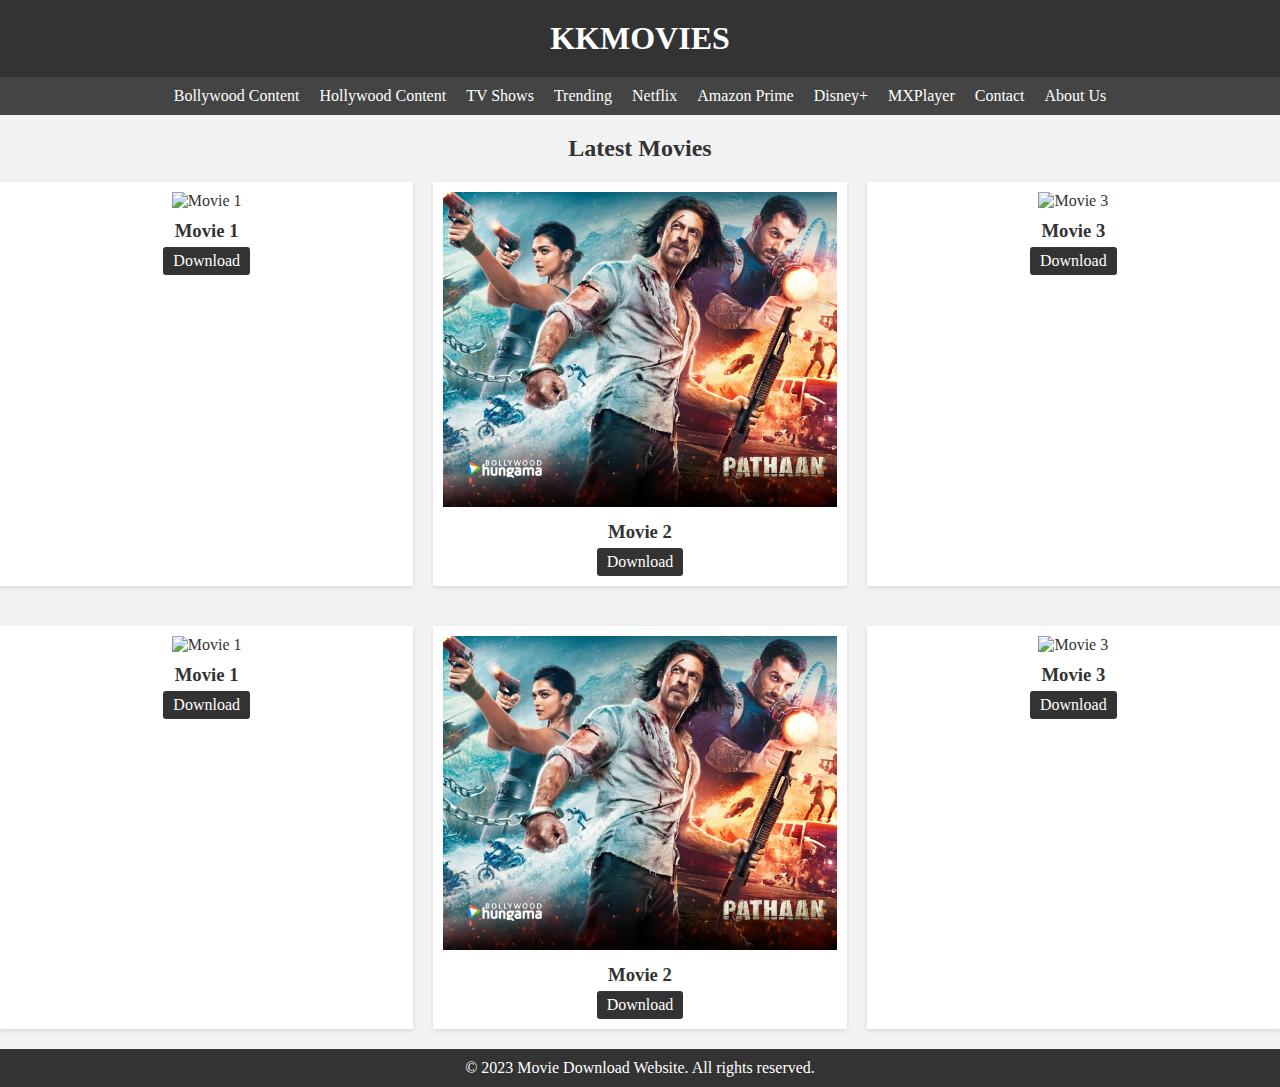
==== index.html @ 5b81226e "Add files via upload" ====
<!DOCTYPE html>
<html>
<head>
  <title>KKMOVIES</title>
  <link rel = "stylesheet" href = "kk.css">
</head>

<body>
    <header>
      <h1>KKMOVIES</h1>
    </header>
  
    <nav>
      <ul>
        <li><a href="#">Bollywood Content</a></li>
        <li><a href="#">Hollywood Content</a></li>
        <li><a href="#">TV Shows</a></li>
        <li><a href="#">Trending</a></li>
        <li><a href="#">Netflix</a></li>
        <li><a href="#">Amazon Prime</a></li>
        <li><a href="#">Disney+</a></li>
        <li><a href="#">MXPlayer</a></li>
        <li><a href="#">Contact</a></li>
        <li><a href="#">About Us</a></li>
      </ul>
    </nav>
    <section class="movies">
        <h2>Latest Movies</h2>
        <div class="movie-grid">
          <div class="movie">
            <img src="movie1.jpg" alt="Movie 1">
            <h3>Movie 1</h3>
            <a href="download/movie1.mp4">Download</a>
          </div>
          <div class="movie">
            <img src="img/pathan-img.jpg" alt="Movie 2">
            <h3>Movie 2</h3>
            <a href="download/movie2.mp4">Download</a>
          </div>
          <div class="movie">
            <img src="pa" alt="Movie 3">
            <h3>Movie 3</h3>
            <a href="download/movie3.mp4">Download</a>
          </div>
         
        </div>
      </section>
      <section class="movies">
        <!-- <h2>Latest Movies</h2> -->
        <div class="movie-grid">
          <div class="movie">
            <img src="movie1.jpg" alt="Movie 1">
            <h3>Movie 1</h3>
            <a href="download/movie1.mp4">Download</a>
          </div>
          <div class="movie">
            <img src="img/pathan-img.jpg" alt="Movie 2">
            <h3>Movie 2</h3>
            <a href="download/movie2.mp4">Download</a>
          </div>
          <div class="movie">
            <img src="pa" alt="Movie 3">
            <h3>Movie 3</h3>
            <a href="download/movie3.mp4">Download</a>
          </div>
         
        </div>
      </section>
    
    <footer>
        <p>&copy; 2023 Movie Download Website. All rights reserved.</p>
      </footer>
---- kk.css ----
body, h1, h2, h3, p, ul, li {
    margin: 0;
    padding: 0;
  }
  
  /* Global styles */
  body {
    /* font-family: Arial, sans-serif; */
    background-color: #f2f2f2;
    color: #333;
  }
  
  .container {
    max-width: 960px;
    margin: 0 auto;
    padding: 20px;
  }
  
  header {
    text-align: center;
    padding: 20px 0;
    background-color: #333;
    color: #fff;
  }
  
  nav {
    background-color: #444;
  }
  
  nav ul {
    list-style: none;
    display: flex;
    justify-content: center;
    padding: 10px 0;
  }
  
  nav ul li {
    margin: 0 10px;
  }
  
  nav ul li a {
    text-decoration: none;
    color: #fff;
  }
  nav ul li a:hover {
    color: #ffcc00;
  }
  footer {
    text-align: center;
    background-color: #333;
    color: #fff;
    padding: 10px;
  }
  section.movies {
    padding: 20px 0;
  }
  
  section.movies h2 {
    text-align: center;
    margin-bottom: 20px;
  }
  
  .movie-grid {
    display: grid;
    grid-template-columns: repeat(auto-fit, minmax(200px, 1fr));
    grid-gap: 20px;
  }
  
  .movie {
    background-color: #fff;
    padding: 10px;
    text-align: center;
    box-shadow: 0 2px 4px rgba(0, 0, 0, 0.1);
  }
  
  .movie img {
    max-width: 100%;
    height: auto;
    margin-bottom: 10px;
  }
  
  .movie h3 {
    margin-bottom: 5px;
  }
  
  .movie a {
    display: inline-block;
    padding: 5px 10px;
    background-color: #333;
    color: #fff;
    text-decoration: none;
    border-radius: 3px;
  }
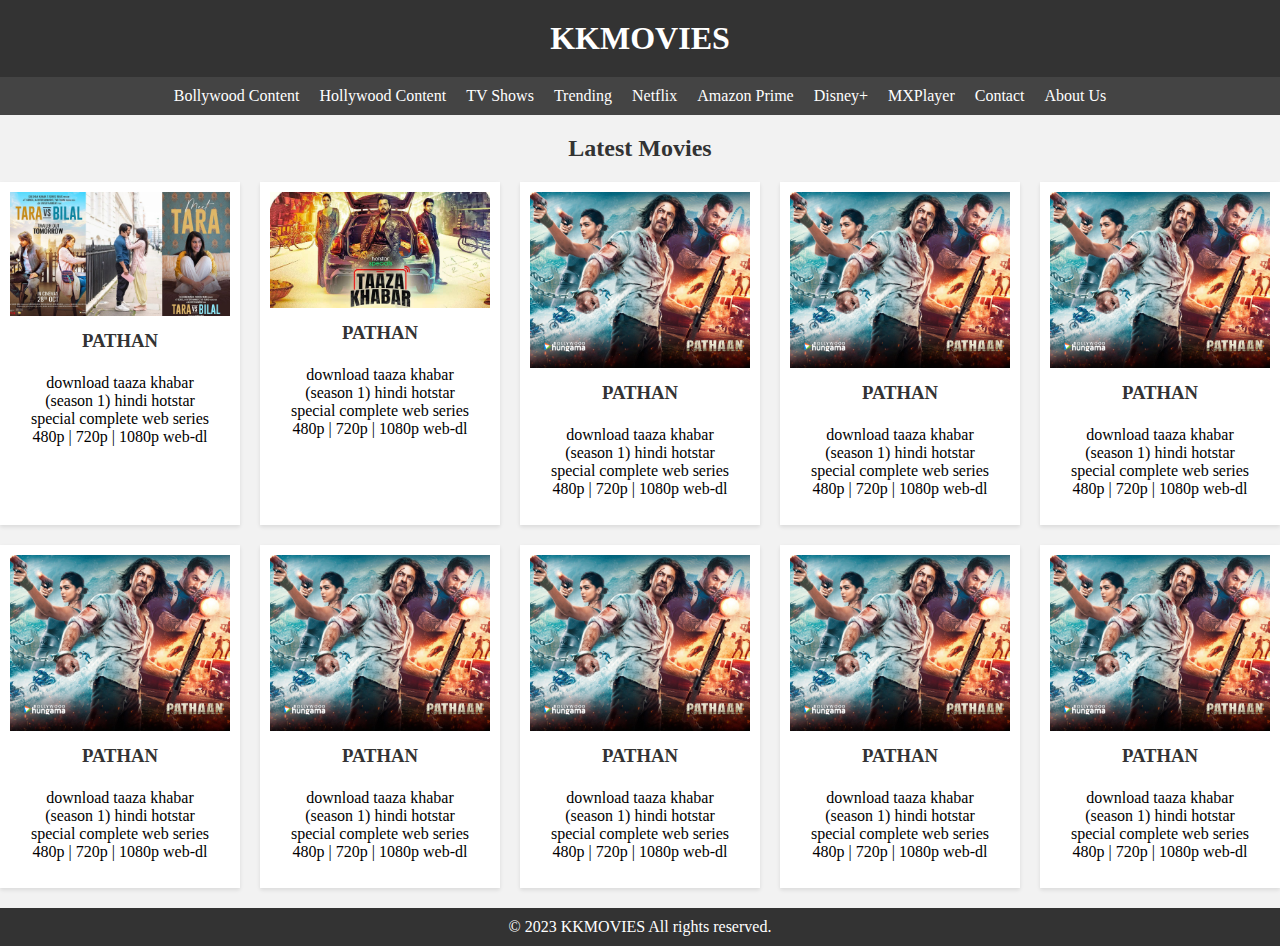
==== commit 66581757: "Add files via upload" ====
--- a/index.html
+++ b/index.html
@@ -2,7 +2,7 @@
 <html>
 <head>
   <title>KKMOVIES</title>
-  <link rel = "stylesheet" href = "kk.css">
+  <link rel = "stylesheet" href = "style.css">
 </head>
 
 <body>
@@ -27,46 +27,78 @@
     <section class="movies">
         <h2>Latest Movies</h2>
         <div class="movie-grid">
-          <div class="movie">
-            <img src="movie1.jpg" alt="Movie 1">
-            <h3>Movie 1</h3>
-            <a href="download/movie1.mp4">Download</a>
+          <div class="movie" id = "pathan">
+            <img class= "pathan" src="img/tara vs bilal.jpg" alt="Movie 1">
+            <h3 id ="Title">PATHAN</h3>
+            <!-- <p class = "description"></p> -->
+            <a href="download/pathan.mp4">download taaza khabar (season 1) hindi hotstar special complete web series 480p | 720p | 1080p web-dl</a>
           </div>
-          <div class="movie">
-            <img src="img/pathan-img.jpg" alt="Movie 2">
-            <h3>Movie 2</h3>
-            <a href="download/movie2.mp4">Download</a>
+          <div class="movie" id = "pathan">
+            <img class= "pathan" src="img/taaza-khabar (1).jpg" alt="Movie 1">
+            <h3 id ="Title">PATHAN</h3>
+            <!-- <p class = "description"></p> -->
+            <a href="download/pathan.mp4">download taaza khabar (season 1) hindi hotstar special complete web series 480p | 720p | 1080p web-dl</a>
           </div>
-          <div class="movie">
-            <img src="pa" alt="Movie 3">
-            <h3>Movie 3</h3>
-            <a href="download/movie3.mp4">Download</a>
+          
+          <div class="movie" id = "pathan">
+            <img class= "pathan" src="img/pathan-img.jpg" alt="Movie 1">
+            <h3 id ="Title">PATHAN</h3>
+            <!-- <p class = "description"></p> -->
+            <a href="download/pathan.mp4">download taaza khabar (season 1) hindi hotstar special complete web series 480p | 720p | 1080p web-dl</a>
           </div>
-         
-        </div>
-      </section>
-      <section class="movies">
-        <!-- <h2>Latest Movies</h2> -->
-        <div class="movie-grid">
-          <div class="movie">
-            <img src="movie1.jpg" alt="Movie 1">
-            <h3>Movie 1</h3>
-            <a href="download/movie1.mp4">Download</a>
+          
+          <div class="movie" id = "pathan">
+            <img class= "pathan" src="img/pathan-img.jpg" alt="Movie 1">
+            <h3 id ="Title">PATHAN</h3>
+            <!-- <p class = "description"></p> -->
+            <a href="download/pathan.mp4">download taaza khabar (season 1) hindi hotstar special complete web series 480p | 720p | 1080p web-dl</a>
           </div>
-          <div class="movie">
-            <img src="img/pathan-img.jpg" alt="Movie 2">
-            <h3>Movie 2</h3>
-            <a href="download/movie2.mp4">Download</a>
+          
+          <div class="movie" id = "pathan">
+            <img class= "pathan" src="img/pathan-img.jpg" alt="Movie 1">
+            <h3 id ="Title">PATHAN</h3>
+            <!-- <p class = "description"></p> -->
+            <a href="download/pathan.mp4">download taaza khabar (season 1) hindi hotstar special complete web series 480p | 720p | 1080p web-dl</a>
           </div>
-          <div class="movie">
-            <img src="pa" alt="Movie 3">
-            <h3>Movie 3</h3>
-            <a href="download/movie3.mp4">Download</a>
+          
+          <div class="movie" id = "pathan">
+            <img class= "pathan" src="img/pathan-img.jpg" alt="Movie 1">
+            <h3 id ="Title">PATHAN</h3>
+            <!-- <p class = "description"></p> -->
+            <a href="download/pathan.mp4">download taaza khabar (season 1) hindi hotstar special complete web series 480p | 720p | 1080p web-dl</a>
           </div>
-         
-        </div>
-      </section>
-    
+          
+          <div class="movie" id = "pathan">
+            <img class= "pathan" src="img/pathan-img.jpg" alt="Movie 1">
+            <h3 id ="Title">PATHAN</h3>
+            <!-- <p class = "description"></p> -->
+            <a href="download/pathan.mp4">download taaza khabar (season 1) hindi hotstar special complete web series 480p | 720p | 1080p web-dl</a>
+          </div>
+          
+          <div class="movie" id = "pathan">
+            <img class= "pathan" src="img/pathan-img.jpg" alt="Movie 1">
+            <h3 id ="Title">PATHAN</h3>
+            <!-- <p class = "description"></p> -->
+            <a href="download/pathan.mp4">download taaza khabar (season 1) hindi hotstar special complete web series 480p | 720p | 1080p web-dl</a>
+          </div>
+          
+          <div class="movie" id = "pathan">
+            <img class= "pathan" src="img/pathan-img.jpg" alt="Movie 1">
+            <h3 id ="Title">PATHAN</h3>
+            <!-- <p class = "description"></p> -->
+            <a href="download/pathan.mp4">download taaza khabar (season 1) hindi hotstar special complete web series 480p | 720p | 1080p web-dl</a>
+          </div>
+          
+          <div class="movie" id = "pathan">
+            <img class= "pathan" src="img/pathan-img.jpg" alt="Movie 1">
+            <h3 id ="Title">PATHAN</h3>
+            <!-- <p class = "description"></p> -->
+            <a href="download/pathan.mp4">download taaza khabar (season 1) hindi hotstar special complete web series 480p | 720p | 1080p web-dl</a>
+          </div>
+          
+          
+         </div>
+     </section>
     <footer>
-        <p>&copy; 2023 Movie Download Website. All rights reserved.</p>
+        <p>&copy; 2023 KKMOVIES All rights reserved.</p>
       </footer>
--- a/style.css
+++ b/style.css
@@ -0,0 +1,105 @@
+body, h1, h2, h3, p, ul, li {
+    margin: 0;
+    padding: 0;
+  }
+  
+  /* Global styles */
+  body {
+    /* font-family: Arial, sans-serif; */
+    background-color: #f2f2f2;
+    color: #333;
+  }
+  
+  .container {
+    max-width: 960px;
+    margin: 0 auto;
+    padding: 20px;
+  }
+  
+  header {
+    text-align: center;
+    padding: 20px 0;
+    background-color: #333;
+    color: #fff;
+  }
+  
+  nav {
+    background-color: #444;
+  }
+  
+  nav ul {
+    list-style: none;
+    display: flex;
+    justify-content: center;
+    padding: 10px 0;
+  }
+  
+  nav ul li {
+    margin: 0 10px;
+  }
+  
+  nav ul li a {
+    text-decoration: none;
+    color: #fff;
+  }
+  nav ul li a:hover {
+    color: #ffcc00;
+  }
+  footer {
+    text-align: center;
+    background-color: #333;
+    color: #fff;
+    padding: 10px;
+  }
+  section.movies {
+    padding: 20px 0;
+  }
+  
+  section.movies h2 {
+    text-align: center;
+    margin-bottom: 20px;
+  }
+  
+  .movie-grid {
+    display: grid;
+    grid-template-columns: repeat(auto-fit, minmax(200px, 1fr));
+    grid-gap: 20px;
+  }
+  
+  .movie {
+    background-color: #fff;
+    padding: 10px;
+    text-align: center;
+    box-shadow: 0 2px 4px rgba(0, 0, 0, 0.1);
+  }
+  
+  .movie img {
+    max-width: 100%;
+    height: auto;
+    margin-bottom: 10px;
+  }
+  
+  .movie h3 {
+    margin-bottom: 5px;
+  }
+  
+  .movie a {
+    display: inline-block;
+    padding: 7px 10px;
+    margin : 10px;
+    /* background-color: #333; */
+    color: black;
+    text-decoration: none;
+    border-radius: 3px;
+  }
+  .description{
+    font-size : medium;
+    text-align : left;
+  }
+  section   a:hover{
+    color:red;
+  }
+
+
+
+  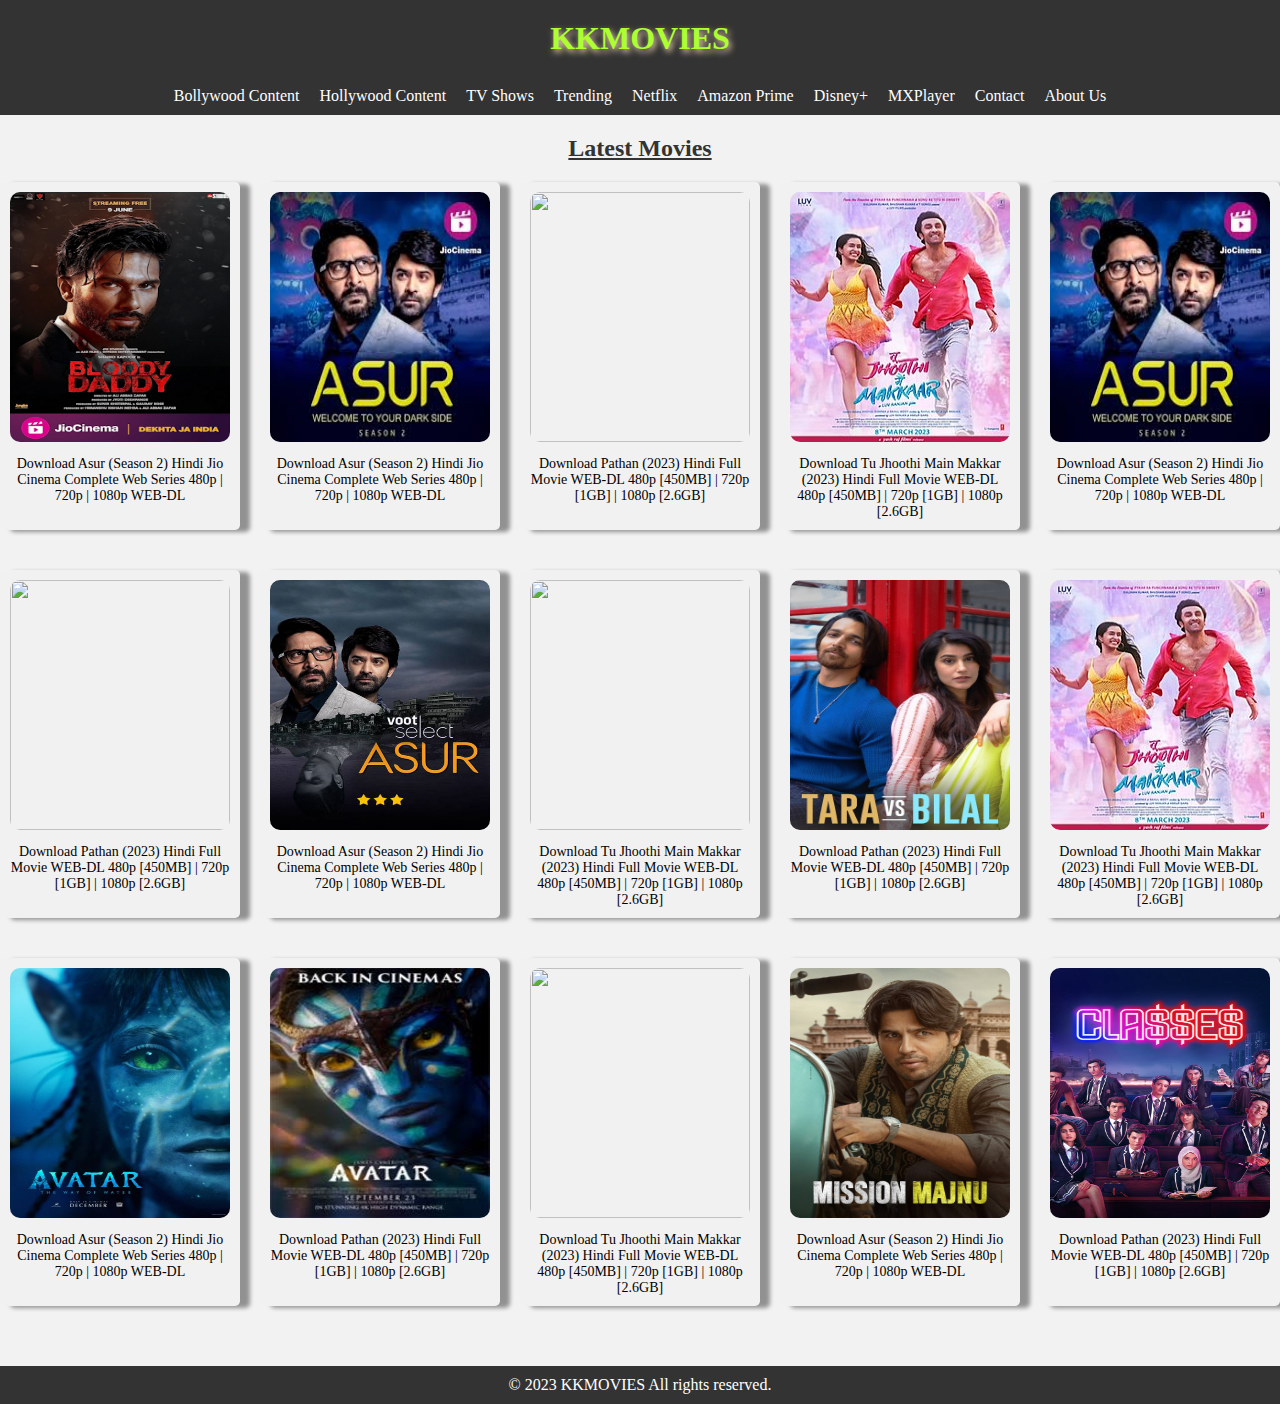
==== commit 1b4a1bef: "Add files via upload" ====
--- a/index.html
+++ b/index.html
@@ -2,103 +2,47 @@
 <html>
 <head>
   <title>KKMOVIES</title>
-  <link rel = "stylesheet" href = "style.css">
+  <!-- <link rel="stylesheet" href="style.css"> -->
+  <link rel="stylesheet" href="style.css">
+  <link rel="stylesheet" href="dynamic.css">
+  
 </head>
 
 <body>
-    <header>
-      <h1>KKMOVIES</h1>
-    </header>
+  <header>
+    <h1>KKMOVIES</h1>
+  </header>
+
+  <nav>
+    <ul>
+      <li><a href="#" class="nav-link">Bollywood Content</a></li>
+      <li><a href="#" class="nav-link">Hollywood Content</a></li>
+      <li><a href="#" class="nav-link">TV Shows</a></li>
+      <li><a href="#" class="nav-link">Trending</a></li>
+      <li><a href="#" class="nav-link">Netflix</a></li>
+      <li><a href="#" class="nav-link">Amazon Prime</a></li>
+      <li><a href="#" class="nav-link">Disney+</a></li>
+      <li><a href="#" class="nav-link">MXPlayer</a></li>
+      <li><a href="#" class="nav-link">Contact</a></li>
+      <li><a href="#" class="nav-link">About Us</a></li>
+    </ul>
+  </nav>
+  <!-- <div class="search-container">
+    <input type="text" id="search-input" placeholder="Search...">
+    <button id="search-button">Search</button>
+  </div> -->
   
-    <nav>
-      <ul>
-        <li><a href="#">Bollywood Content</a></li>
-        <li><a href="#">Hollywood Content</a></li>
-        <li><a href="#">TV Shows</a></li>
-        <li><a href="#">Trending</a></li>
-        <li><a href="#">Netflix</a></li>
-        <li><a href="#">Amazon Prime</a></li>
-        <li><a href="#">Disney+</a></li>
-        <li><a href="#">MXPlayer</a></li>
-        <li><a href="#">Contact</a></li>
-        <li><a href="#">About Us</a></li>
-      </ul>
-    </nav>
-    <section class="movies">
-        <h2>Latest Movies</h2>
-        <div class="movie-grid">
-          <div class="movie" id = "pathan">
-            <img class= "pathan" src="img/tara vs bilal.jpg" alt="Movie 1">
-            <h3 id ="Title">PATHAN</h3>
-            <!-- <p class = "description"></p> -->
-            <a href="download/pathan.mp4">download taaza khabar (season 1) hindi hotstar special complete web series 480p | 720p | 1080p web-dl</a>
-          </div>
-          <div class="movie" id = "pathan">
-            <img class= "pathan" src="img/taaza-khabar (1).jpg" alt="Movie 1">
-            <h3 id ="Title">PATHAN</h3>
-            <!-- <p class = "description"></p> -->
-            <a href="download/pathan.mp4">download taaza khabar (season 1) hindi hotstar special complete web series 480p | 720p | 1080p web-dl</a>
-          </div>
-          
-          <div class="movie" id = "pathan">
-            <img class= "pathan" src="img/pathan-img.jpg" alt="Movie 1">
-            <h3 id ="Title">PATHAN</h3>
-            <!-- <p class = "description"></p> -->
-            <a href="download/pathan.mp4">download taaza khabar (season 1) hindi hotstar special complete web series 480p | 720p | 1080p web-dl</a>
-          </div>
-          
-          <div class="movie" id = "pathan">
-            <img class= "pathan" src="img/pathan-img.jpg" alt="Movie 1">
-            <h3 id ="Title">PATHAN</h3>
-            <!-- <p class = "description"></p> -->
-            <a href="download/pathan.mp4">download taaza khabar (season 1) hindi hotstar special complete web series 480p | 720p | 1080p web-dl</a>
-          </div>
-          
-          <div class="movie" id = "pathan">
-            <img class= "pathan" src="img/pathan-img.jpg" alt="Movie 1">
-            <h3 id ="Title">PATHAN</h3>
-            <!-- <p class = "description"></p> -->
-            <a href="download/pathan.mp4">download taaza khabar (season 1) hindi hotstar special complete web series 480p | 720p | 1080p web-dl</a>
-          </div>
-          
-          <div class="movie" id = "pathan">
-            <img class= "pathan" src="img/pathan-img.jpg" alt="Movie 1">
-            <h3 id ="Title">PATHAN</h3>
-            <!-- <p class = "description"></p> -->
-            <a href="download/pathan.mp4">download taaza khabar (season 1) hindi hotstar special complete web series 480p | 720p | 1080p web-dl</a>
-          </div>
-          
-          <div class="movie" id = "pathan">
-            <img class= "pathan" src="img/pathan-img.jpg" alt="Movie 1">
-            <h3 id ="Title">PATHAN</h3>
-            <!-- <p class = "description"></p> -->
-            <a href="download/pathan.mp4">download taaza khabar (season 1) hindi hotstar special complete web series 480p | 720p | 1080p web-dl</a>
-          </div>
-          
-          <div class="movie" id = "pathan">
-            <img class= "pathan" src="img/pathan-img.jpg" alt="Movie 1">
-            <h3 id ="Title">PATHAN</h3>
-            <!-- <p class = "description"></p> -->
-            <a href="download/pathan.mp4">download taaza khabar (season 1) hindi hotstar special complete web series 480p | 720p | 1080p web-dl</a>
-          </div>
-          
-          <div class="movie" id = "pathan">
-            <img class= "pathan" src="img/pathan-img.jpg" alt="Movie 1">
-            <h3 id ="Title">PATHAN</h3>
-            <!-- <p class = "description"></p> -->
-            <a href="download/pathan.mp4">download taaza khabar (season 1) hindi hotstar special complete web series 480p | 720p | 1080p web-dl</a>
-          </div>
-          
-          <div class="movie" id = "pathan">
-            <img class= "pathan" src="img/pathan-img.jpg" alt="Movie 1">
-            <h3 id ="Title">PATHAN</h3>
-            <!-- <p class = "description"></p> -->
-            <a href="download/pathan.mp4">download taaza khabar (season 1) hindi hotstar special complete web series 480p | 720p | 1080p web-dl</a>
-          </div>
-          
-          
-         </div>
-     </section>
-    <footer>
-        <p>&copy; 2023 KKMOVIES All rights reserved.</p>
-      </footer>
+  <section class="movies">
+    <h2>Latest Movies</h2>
+    <div id="movie-grid" class="movie-grid"></div>
+    <div id="pagination" class="pagination"></div>
+  </section>
+
+  <footer>
+    <p>&copy; 2023 KKMOVIES All rights reserved.</p>
+  </footer>
+  <!-- <script src="script.js"></script> -->
+  <script src="app.js"></script>
+  
+</body>
+
--- a/style.css
+++ b/style.css
@@ -1,6 +1,38 @@
-body, h1, h2, h3, p, ul, li {
+ h1:hover{
+  /* transform: scale(1); */
+  color: greenyellow;
+}
+.card {
+    background-color: #f1f1f1;
+    border-radius: 5px;
+    padding: 10px;
+    margin-bottom: 10px;
+    cursor: pointer;
+  }
+  
+  .card:hover {
+    background-color: #cfcbcb;
+  }
+  
+  .card h5 {
+    margin: 0;
+  }
+  
+  .card img {
+    width : 100%;
+      height: 250px;
+      border-radius :10px;
+      /* max-width: fit-content;
+      max-height: fit-content; */
+  }
+  body, h1, h2, h3, p, ul, li {
     margin: 0;
     padding: 0;
+    /* background-color: black; */
+  }
+  h1 {
+    text-shadow: 2px 3px 6px wheat;
+    
   }
   
   /* Global styles */
@@ -16,15 +48,16 @@
     padding: 20px;
   }
   
-  header {
+  header h1{
     text-align: center;
     padding: 20px 0;
     background-color: #333;
-    color: #fff;
+    color: red;
+    /* text-decoration: underline solid red; */
   }
   
   nav {
-    background-color: #444;
+    background-color: #333;
   }
   
   nav ul {
@@ -38,6 +71,8 @@
     margin: 0 10px;
   }
   
+  
+  
   nav ul li a {
     text-decoration: none;
     color: #fff;
@@ -53,17 +88,26 @@
   }
   section.movies {
     padding: 20px 0;
+    background-image: image("background-image.jpg");
   }
   
   section.movies h2 {
     text-align: center;
     margin-bottom: 20px;
+    text-decoration: underline solid;
   }
   
   .movie-grid {
     display: grid;
     grid-template-columns: repeat(auto-fit, minmax(200px, 1fr));
-    grid-gap: 20px;
+    /* grid-gap: 20px; */
+    display: flex;
+    flex-wrap: wrap;
+    justify-content: space-between;
+    border-radius: 10px;
+  }
+  .movie-grid tile{
+    color: red
   }
   
   .movie {
@@ -73,11 +117,11 @@
     box-shadow: 0 2px 4px rgba(0, 0, 0, 0.1);
   }
   
-  .movie img {
+  /* .movie img {
     max-width: 100%;
     height: auto;
     margin-bottom: 10px;
-  }
+  } */
   
   .movie h3 {
     margin-bottom: 5px;
@@ -91,15 +135,113 @@
     color: black;
     text-decoration: none;
     border-radius: 3px;
+    
   }
   .description{
     font-size : medium;
     text-align : left;
-  }
-  section   a:hover{
+    text-decoration: none;
+  }
+  section a:hover{
     color:red;
-  }
-
-
-
+    opacity: 1;
+    transition: opacity 2s ease;
+  }
+
+.movie-grid {
+  display: grid;
+  grid-template-columns: repeat(auto-fit, minmax(200px, 1fr));
+  grid-gap: 20px;
+}
+
+.card {
+  text-align: center;
+  flex-basis: calc(33.33% - 20px);
+  margin-bottom: 20px;
+  box-shadow: 10px 2px 4px rgba(0, 0, 0, 0.4);
+}
+
+.movie img {
+  width: 100%;
+  height: auto;
+}
+
+  
+.pagination {
+  display: flex;
+  justify-content: center;
+  margin-top: 20px;
+}
+
+.pagination a {
+  display: inline-block;
+  margin: 0 5px;
+  padding: 5px 10px;
+  background-color: #f4f4f4;
+  color: #333;
+  text-decoration: none;
+  border-radius: 3px;
+}
+
+.pagination a:hover {
+  background-color: #333;
+  color: #fff;
+}
+.search-container {
+  margin-top: 20px;
+  text-align: center;
+}
+.search-container input[type="text"] {
+  padding: 10px;
+  width: 300px;
+  max-width: 100%;
+}
+.search-container button {
+  padding: 10px 20px;
+  background-color: #007bff;
+  color: #fff;
+  border: none;
+  cursor: pointer;
+}
+.movie {
+  margin: 10px;
+}
+  /* .card {
+      background-color: white;
+      padding: 10px;
+      margin-bottom: 10px;
+      display: inline-block;
+      /* width: 50%;
+      height: 50%;
+      padding0px */
+   
+
+    /* .card img {
+      width : 100%;
+      height: 250px;
+      border-radius :10px;
+      /* max-width: fit-content;
+      max-height: fit-content; */
+    /* } */
+
+    /* .movie h3 {
+      font-size: 18px;
+      margin-top: 5px;
+      margin-bottom: 5px;
+    } */
+
+    .card p {
+      font-size: 14px;
+      text-align: center;
+      color: black; /* Default color */
+      transition: red 0.3s ease-in-out; 
+      padding-top: 10px;
+      /* margin-top: 10px; */
+    }
+    .card:hover p {
+      color: red;
+    }
+    .card:hover img{
+      color:red
+    }
   --- a/style.css
+++ b/style.css
@@ -1,6 +1,38 @@
-body, h1, h2, h3, p, ul, li {
+ h1:hover{
+  /* transform: scale(1); */
+  color: greenyellow;
+}
+.card {
+    background-color: #f1f1f1;
+    border-radius: 5px;
+    padding: 10px;
+    margin-bottom: 10px;
+    cursor: pointer;
+  }
+  
+  .card:hover {
+    background-color: #cfcbcb;
+  }
+  
+  .card h5 {
+    margin: 0;
+  }
+  
+  .card img {
+    width : 100%;
+      height: 250px;
+      border-radius :10px;
+      /* max-width: fit-content;
+      max-height: fit-content; */
+  }
+  body, h1, h2, h3, p, ul, li {
     margin: 0;
     padding: 0;
+    /* background-color: black; */
+  }
+  h1 {
+    text-shadow: 2px 3px 6px wheat;
+    
   }
   
   /* Global styles */
@@ -16,15 +48,16 @@
     padding: 20px;
   }
   
-  header {
+  header h1{
     text-align: center;
     padding: 20px 0;
     background-color: #333;
-    color: #fff;
+    color: red;
+    /* text-decoration: underline solid red; */
   }
   
   nav {
-    background-color: #444;
+    background-color: #333;
   }
   
   nav ul {
@@ -38,6 +71,8 @@
     margin: 0 10px;
   }
   
+  
+  
   nav ul li a {
     text-decoration: none;
     color: #fff;
@@ -53,17 +88,26 @@
   }
   section.movies {
     padding: 20px 0;
+    background-image: image("background-image.jpg");
   }
   
   section.movies h2 {
     text-align: center;
     margin-bottom: 20px;
+    text-decoration: underline solid;
   }
   
   .movie-grid {
     display: grid;
     grid-template-columns: repeat(auto-fit, minmax(200px, 1fr));
-    grid-gap: 20px;
+    /* grid-gap: 20px; */
+    display: flex;
+    flex-wrap: wrap;
+    justify-content: space-between;
+    border-radius: 10px;
+  }
+  .movie-grid tile{
+    color: red
   }
   
   .movie {
@@ -73,11 +117,11 @@
     box-shadow: 0 2px 4px rgba(0, 0, 0, 0.1);
   }
   
-  .movie img {
+  /* .movie img {
     max-width: 100%;
     height: auto;
     margin-bottom: 10px;
-  }
+  } */
   
   .movie h3 {
     margin-bottom: 5px;
@@ -91,15 +135,113 @@
     color: black;
     text-decoration: none;
     border-radius: 3px;
+    
   }
   .description{
     font-size : medium;
     text-align : left;
-  }
-  section   a:hover{
+    text-decoration: none;
+  }
+  section a:hover{
     color:red;
-  }
-
-
-
+    opacity: 1;
+    transition: opacity 2s ease;
+  }
+
+.movie-grid {
+  display: grid;
+  grid-template-columns: repeat(auto-fit, minmax(200px, 1fr));
+  grid-gap: 20px;
+}
+
+.card {
+  text-align: center;
+  flex-basis: calc(33.33% - 20px);
+  margin-bottom: 20px;
+  box-shadow: 10px 2px 4px rgba(0, 0, 0, 0.4);
+}
+
+.movie img {
+  width: 100%;
+  height: auto;
+}
+
+  
+.pagination {
+  display: flex;
+  justify-content: center;
+  margin-top: 20px;
+}
+
+.pagination a {
+  display: inline-block;
+  margin: 0 5px;
+  padding: 5px 10px;
+  background-color: #f4f4f4;
+  color: #333;
+  text-decoration: none;
+  border-radius: 3px;
+}
+
+.pagination a:hover {
+  background-color: #333;
+  color: #fff;
+}
+.search-container {
+  margin-top: 20px;
+  text-align: center;
+}
+.search-container input[type="text"] {
+  padding: 10px;
+  width: 300px;
+  max-width: 100%;
+}
+.search-container button {
+  padding: 10px 20px;
+  background-color: #007bff;
+  color: #fff;
+  border: none;
+  cursor: pointer;
+}
+.movie {
+  margin: 10px;
+}
+  /* .card {
+      background-color: white;
+      padding: 10px;
+      margin-bottom: 10px;
+      display: inline-block;
+      /* width: 50%;
+      height: 50%;
+      padding0px */
+   
+
+    /* .card img {
+      width : 100%;
+      height: 250px;
+      border-radius :10px;
+      /* max-width: fit-content;
+      max-height: fit-content; */
+    /* } */
+
+    /* .movie h3 {
+      font-size: 18px;
+      margin-top: 5px;
+      margin-bottom: 5px;
+    } */
+
+    .card p {
+      font-size: 14px;
+      text-align: center;
+      color: black; /* Default color */
+      transition: red 0.3s ease-in-out; 
+      padding-top: 10px;
+      /* margin-top: 10px; */
+    }
+    .card:hover p {
+      color: red;
+    }
+    .card:hover img{
+      color:red
+    }
   